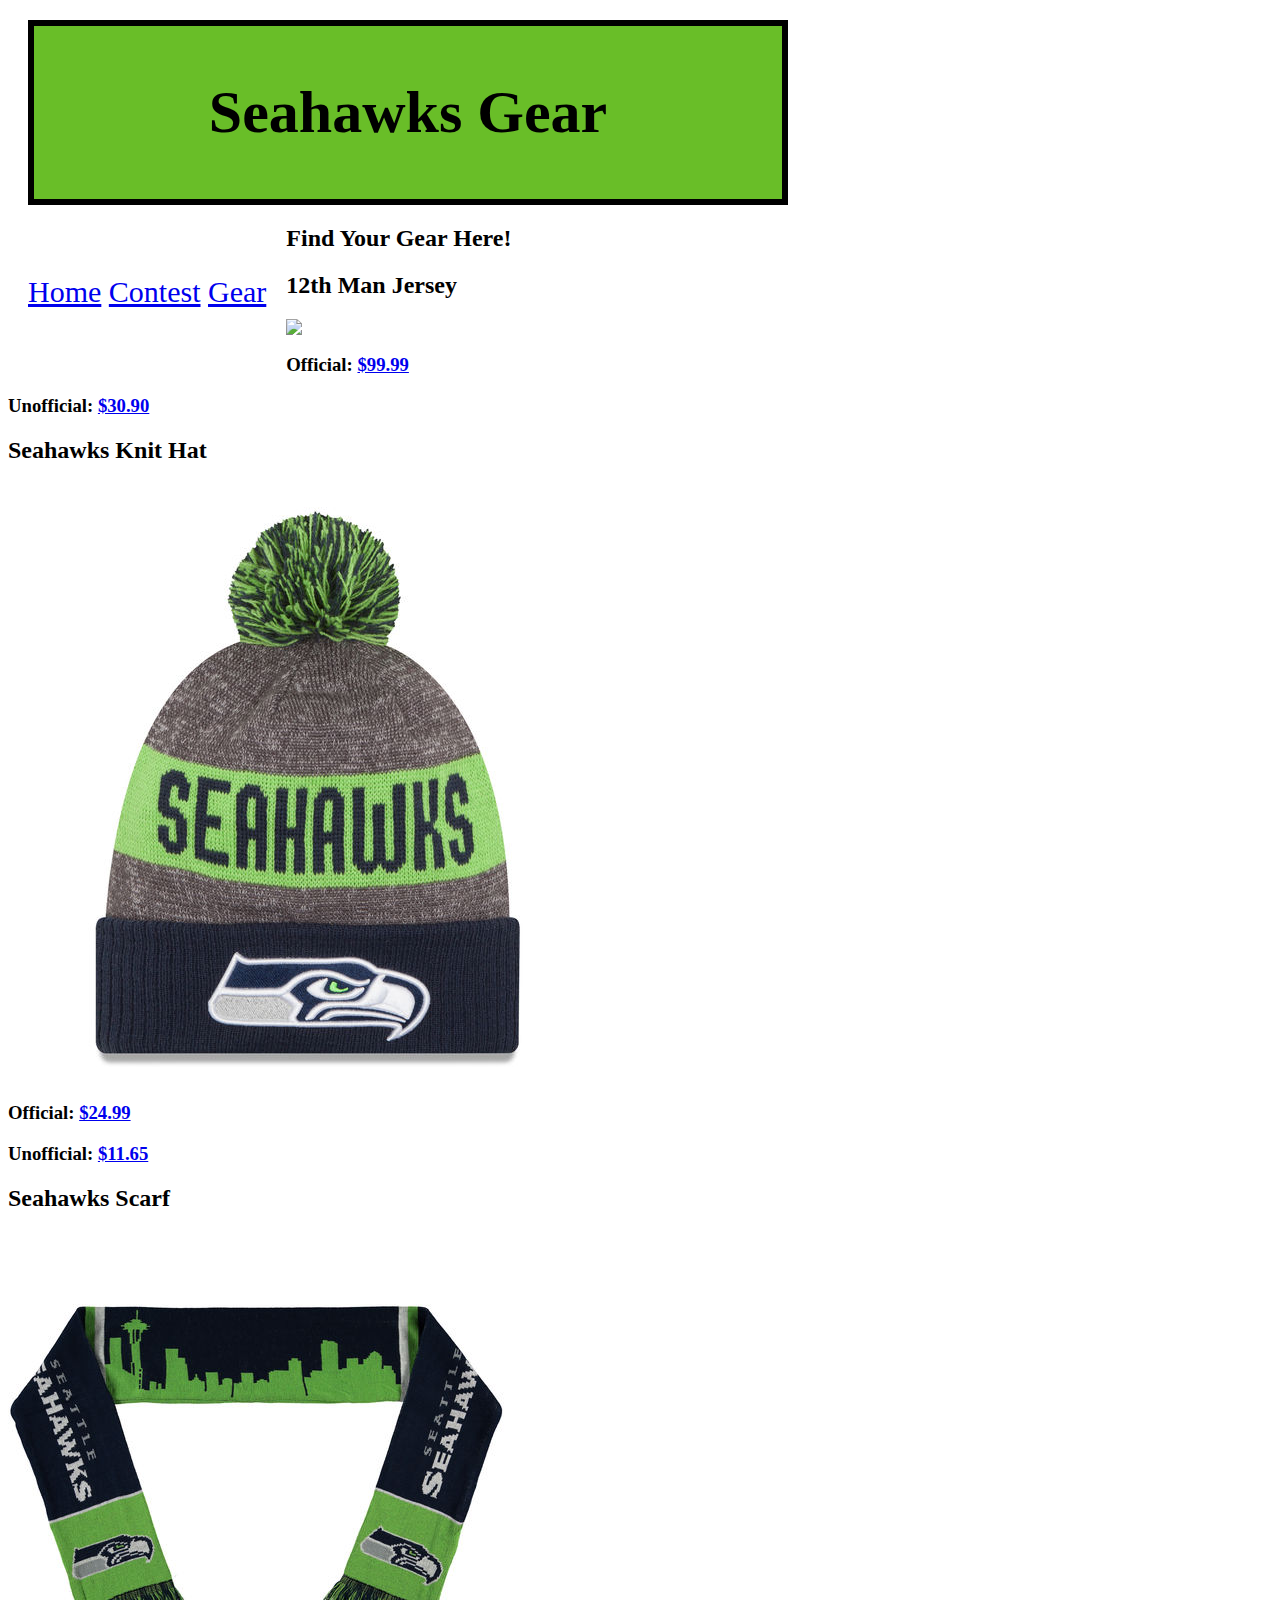
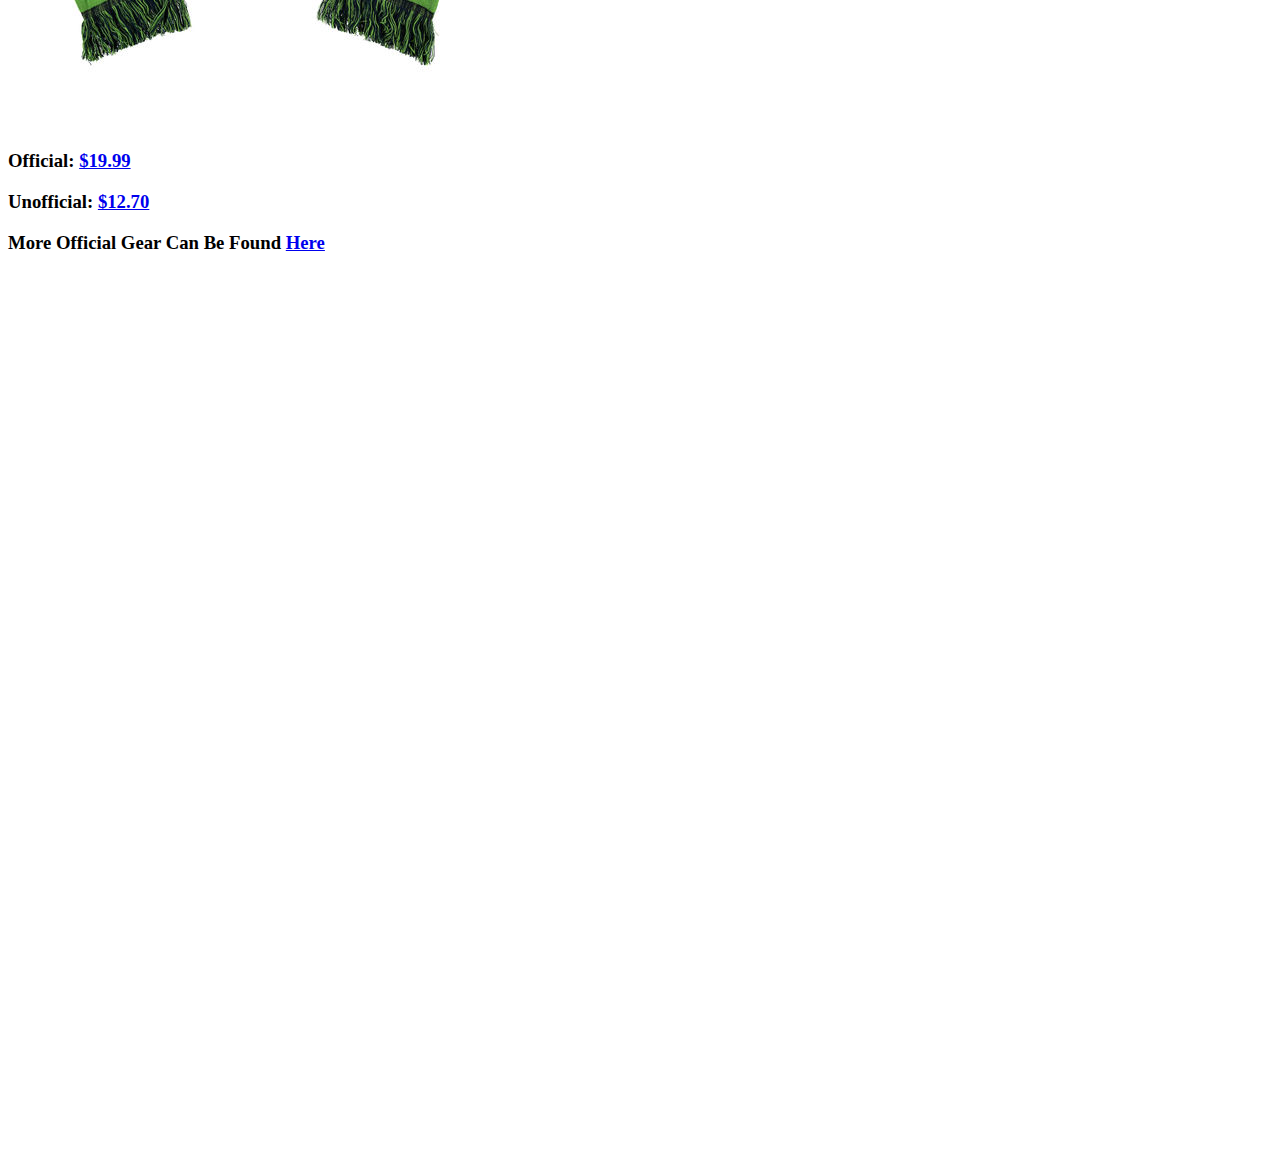
==== gear.html @ 7c602e3e "first commit" ====
<html>
<!-- Only the browser sees this -->
<!-- Type command + / to be a comment -->
  <head>
<!-- User sees this information -->
<title>Seahawks Gear</title>
<link href="gear.css" type="text/css"
rel="stylesheet"
  </head>
  <body>
<header>
  <h1>Seahawks Gear</h1>
</header>
<nav>
  <ul>
      <a href="index.html">Home</a>
      <a href="contests.html">Contest</a>
      <a href="gear.html">Gear</a>
  </ul>
</nav>
<section>
  <article>
    <h2>Find Your Gear Here!</h2>

    <h2>12th Man Jersey</h2>
    <img src="12thManJersey.jpg">
    <h3>Official: <a
      href="http://www.nflshop.com/Seattle_Seahawks_Men_Jerseys/Mens_Seattle_Seahawks_Fan_12_Nike_College_Navy_Alternate_Game_Jersey">$99.99<a/></h3>
      <h3>Unofficial: <a
        href="https://www.amazon.com/Dngohson-Charm-Fan_SS-field-Jersey/dp/B019CR6G36/ref=pd_sim_sbs_200_2?ie=UTF8&refRID=JKVX3ME1M8SBEB46ZG7D&psc=1">$30.90<a/></h3>

        <h2>Seahawks Knit Hat</h2>
        <img src="seahawkshat.jpg">
        <h3>Official: <a
          href="http://www.nflshop.com/Seattle_Seahawks_Hats/Mens_Seattle_Seahawks_New_Era_Heather_Gray_2016_Sideline_Official_Sport_Knit_Hat">$24.99<a/></h3>
          <h3>Unofficial: <a
            href="http://www.ebay.com/itm/New-Era-NFL-Logo-Whiz-Skully-Winter-Beanie-Cuffed-Pom-Authentic-Original-Hat-Cap-/191754327590?var=&hash=item2ca572d626:m:mOYwaQ_nYpJvYMwzQ8gxPTQ">$11.65<a/></h3>

            <h2>Seahawks Scarf</h2>
            <img src="seahawksscarf.jpg">
            <h3>Official: <a
              href="http://www.nflshop.com/league/NFL/team/Seattle_Seahawks/category/14001/browse/featuredproduct/2160850/partnerid/12730/source/ak1944nfl-pla?sku=7057538&003=14180831&CS_010=2160850
">$19.99<a/></h3>
              <h3>Unofficial: <a
                href="https://www.amazon.com/Seattle-Seahawks-Reversible-Split-Scarf/dp/B00WIVURZM/ref=sr_1_3?ie=UTF8&qid=1473534799&sr=8-3&keywords=seahawks+scarf">$12.70<a/></h3>

                <h3>More Official Gear Can Be Found <a
                  href="http://www.nflshop.com/Seattle_Seahawks_Gear/source/google-ak1900nfl-team-generics?utm_campaign=NFL+Shop+-+TN+%2B+Misc%2FGKs|162843192&utm_medium=ppc&ks_id=6220_kw1837517&utm_term=seattle%20seahawks%20gear&matchtype=e&utm_source=g&target=kwd-112866572&pcrid=107106004872&adposition=1t1
                ">Here<a/></h3>

  </article>

</section>
<aside>
</aside>
<footer>
</footer>
  </body>
  </html>
---- gear.css ----
/* Note to students: Some properties are given to you to fill out,
others you can modify as they stand, and if you have time,
there are definitely some properties you should add!*/

    html {
      height: 100%;
    }
    body {
       width: 800px;
       height: 100%;
    }

    header {
        background-color: #69BE28;
        padding: 12px;
        border: 6px solid #000000;
        margin: 20px;
        font-size: 30;
        display: block;
	      text-align: center;
}
    }
    nav {
        float: left;
    }
    nav ul {
        padding: 20px;
        float: left;
        border-bottom: ;
        font-size: 30;
        list-style-type: none;
    }


    nav li {
        float: left;
    }
    nav li a {
        display: block;
        height: 50px;
        padding: 12px 18px 8px 18px;
        vertical-align: middle;
    }
    a {
        color: ;
    }
    aside {
        width: 17%;
        display: inline-block;
        background-color:;
        padding:;
        min-height: 100%;
    }
    aside ul {
        list-style-type: none;
    }
    footer {
        width: 790px;
        background-color:;
        color:;
        clear: both;
        display: block;
    }
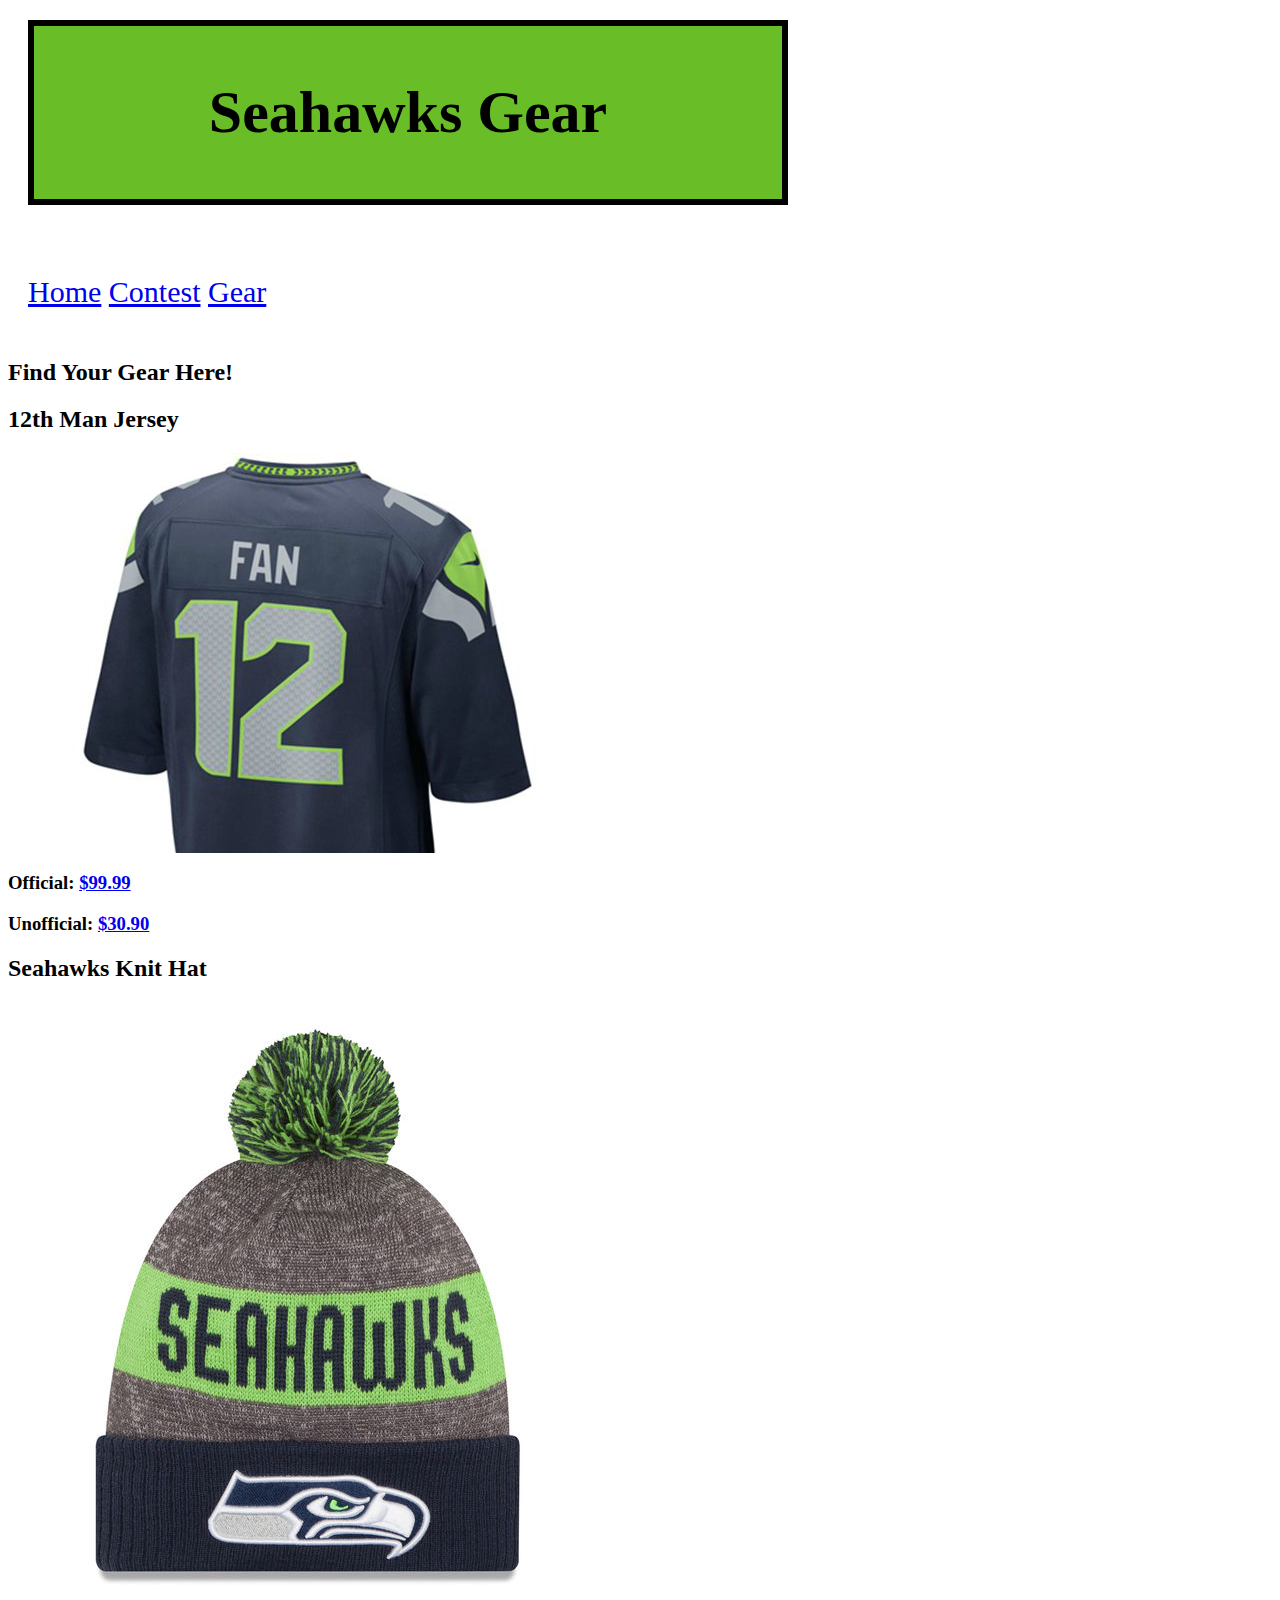
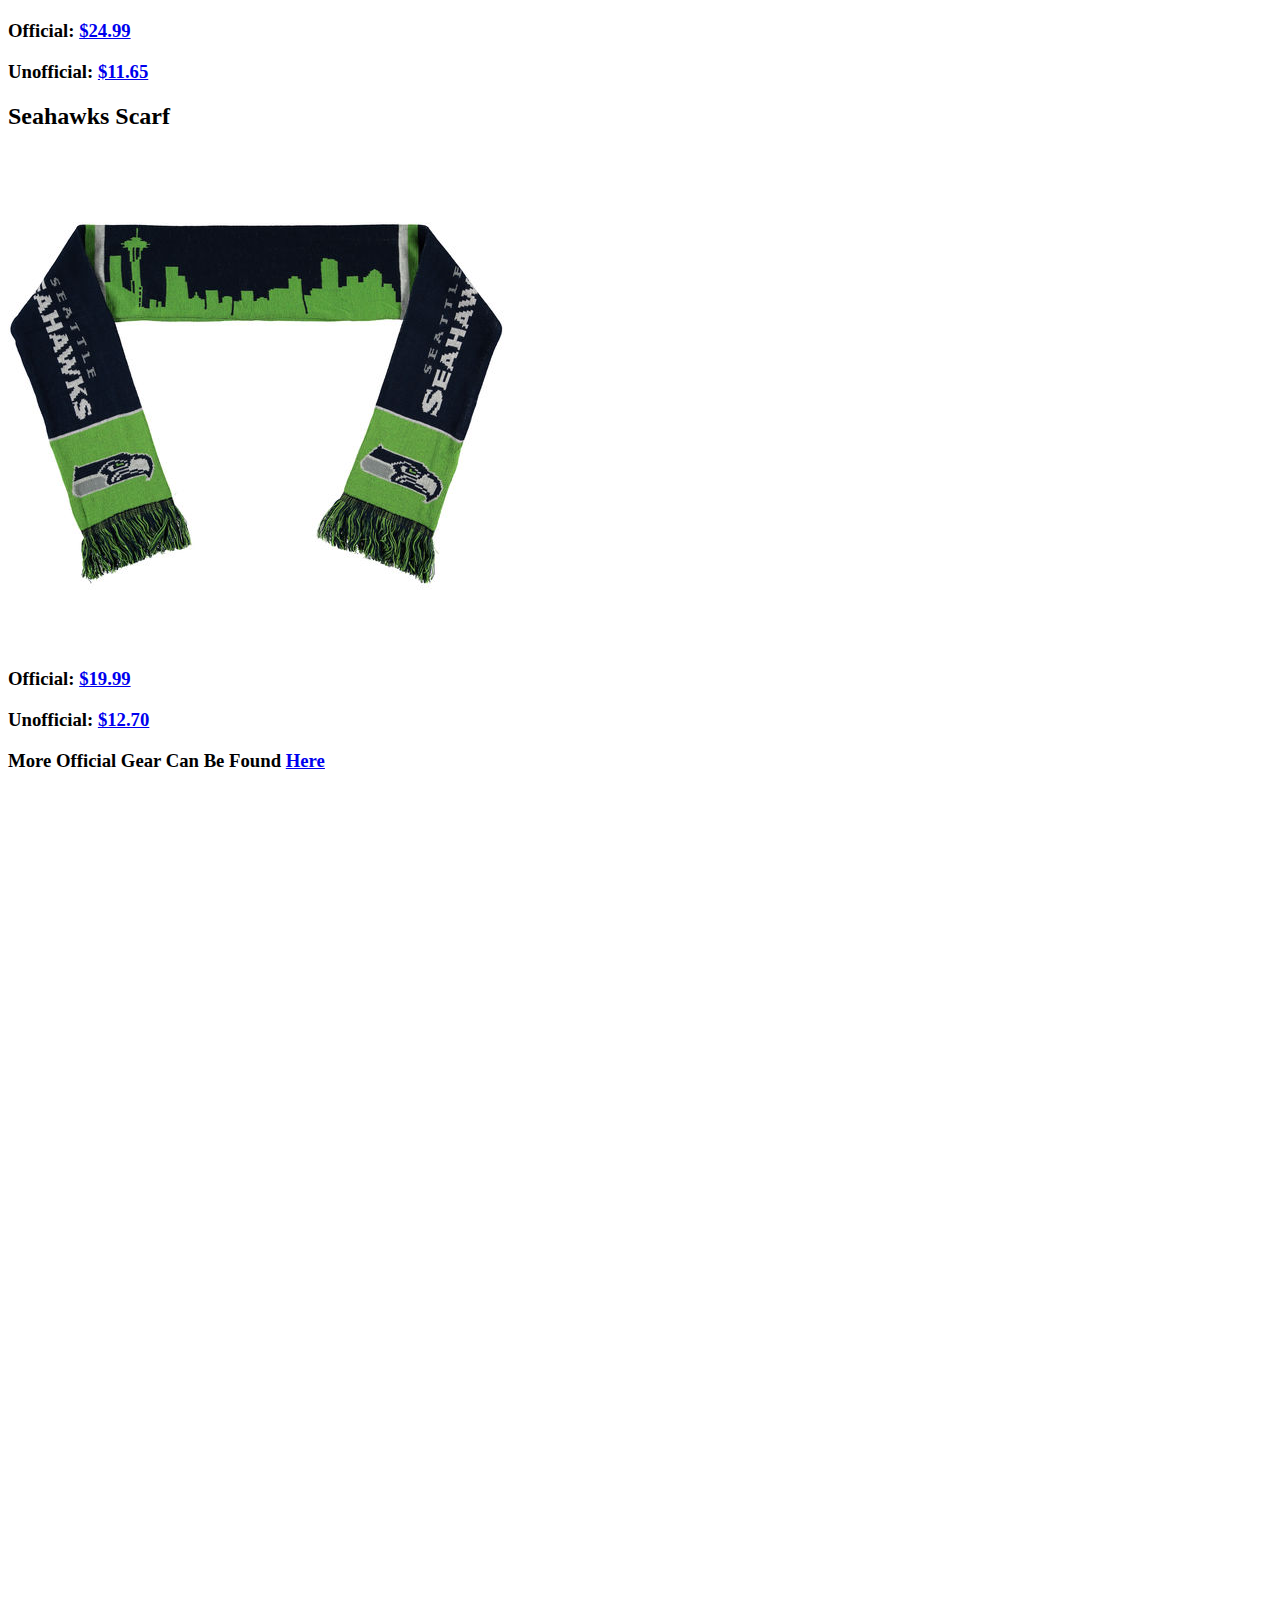
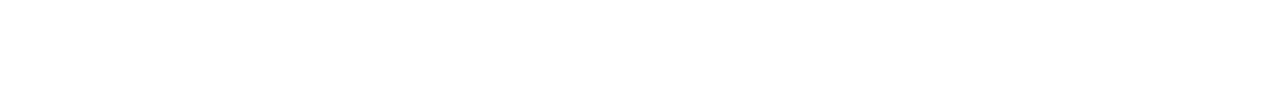
==== commit ec3785e9: "add jersey" ====
--- a/gear.html
+++ b/gear.html
@@ -23,7 +23,7 @@
     <h2>Find Your Gear Here!</h2>
 
     <h2>12th Man Jersey</h2>
-    <img src="12thManJersey.jpg">
+    <img src="12thmanjersey.jpg">
     <h3>Official: <a
       href="http://www.nflshop.com/Seattle_Seahawks_Men_Jerseys/Mens_Seattle_Seahawks_Fan_12_Nike_College_Navy_Alternate_Game_Jersey">$99.99<a/></h3>
       <h3>Unofficial: <a
--- a/gear.css
+++ b/gear.css
@@ -61,3 +61,6 @@
         clear: both;
         display: block;
     }
+    h2 {
+      clear: both;
+    }
